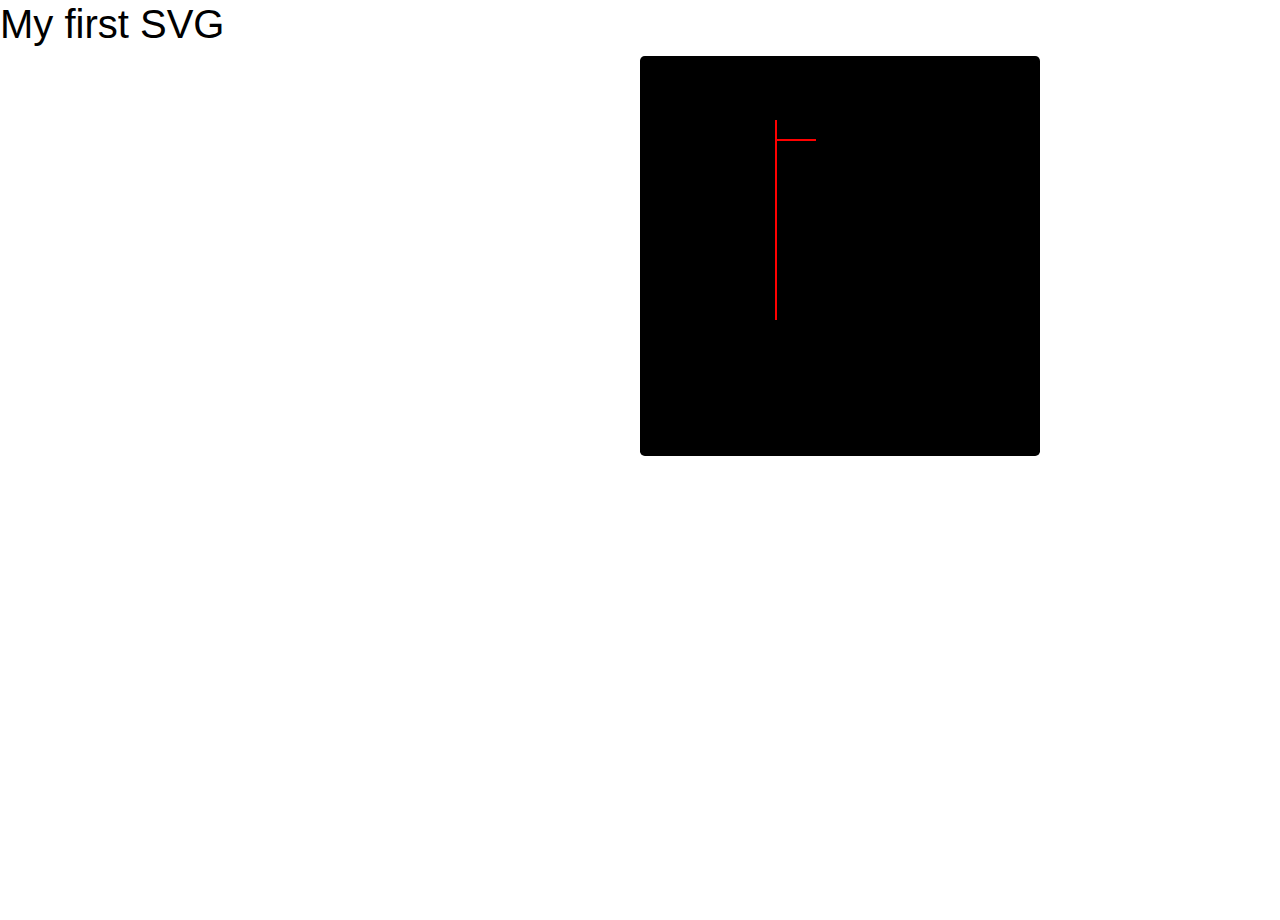
==== Graphics/index.html @ 1e736ce1 "Need to finish the char* to create a graphics.html to load to the webpage" ====
<!-- Author: Patrick Di Salvo -->
<!-- Date: Jan. 11th 2019 -->
<!-- Graphics for drawing the ladders generated by the program -->
<!-- Will be used on combos.org -->
<!DOCTYPE html>
<html lang="en">

<head>

    <meta charset="UTF-8">
    <meta name="viewport" content="width=device-width, initial-scale=1.0">
    <meta http-equiv="X-UA-Compatible" content="ie=edge">


    <!-- Load bootstrap and own css page -->
    <link href="https://stackpath.bootstrapcdn.com/bootstrap/4.3.1/css/bootstrap.min.css" rel="stylesheet"
        type="text/css" integrity="sha384-ggOyR0iXCbMQv3Xipma34MD+dH/1fQ784/j6cY/iJTQUOhcWr7x9JvoRxT2MZw1T"
        crossorigin="anonymous">
    <link href="../style/homepage.css" rel="stylesheet" type="text/css">

    <!-- Load JQuery -->
    <script src="https://ajax.googleapis.com/ajax/libs/jquery/3.3.1/jquery.min.js"></script>
    <link href="style.css" rel="stylesheet" type="text/css">
    <link href="homepage.css" rel="stylesheet" type="text/css">




</head>
<!-- Graphics for the ladders. -->

<body>
    <h1>My first SVG</h1>
    <div class="jumbotron">
        <svg width="200" height="800" class="SVG" id="graphic">
        </svg>


    </div>

    <script> 
        $(document).ready(function(){

            $('#graphic').load('graphics.html', function(){
                alert("load was performed");
            });
        
        });
    </script>
   
</body>

</html>
---- Graphics/style.css ----
/* The style for the body */
body, html {
    background: white;
    color: black;
    font-family: Arial, Helvetica, sans-serif;
    /* remove auto margin in the bod */
    margin : 0px;
    padding : 0px;
    
}


.jumbotron
{
    background:black;
    display: inline-block;
    left:50%;
    position: relative;
    height: 400px;
    width: 400px;
}

.SVG
{
    position: relative;
    left:25%;
}
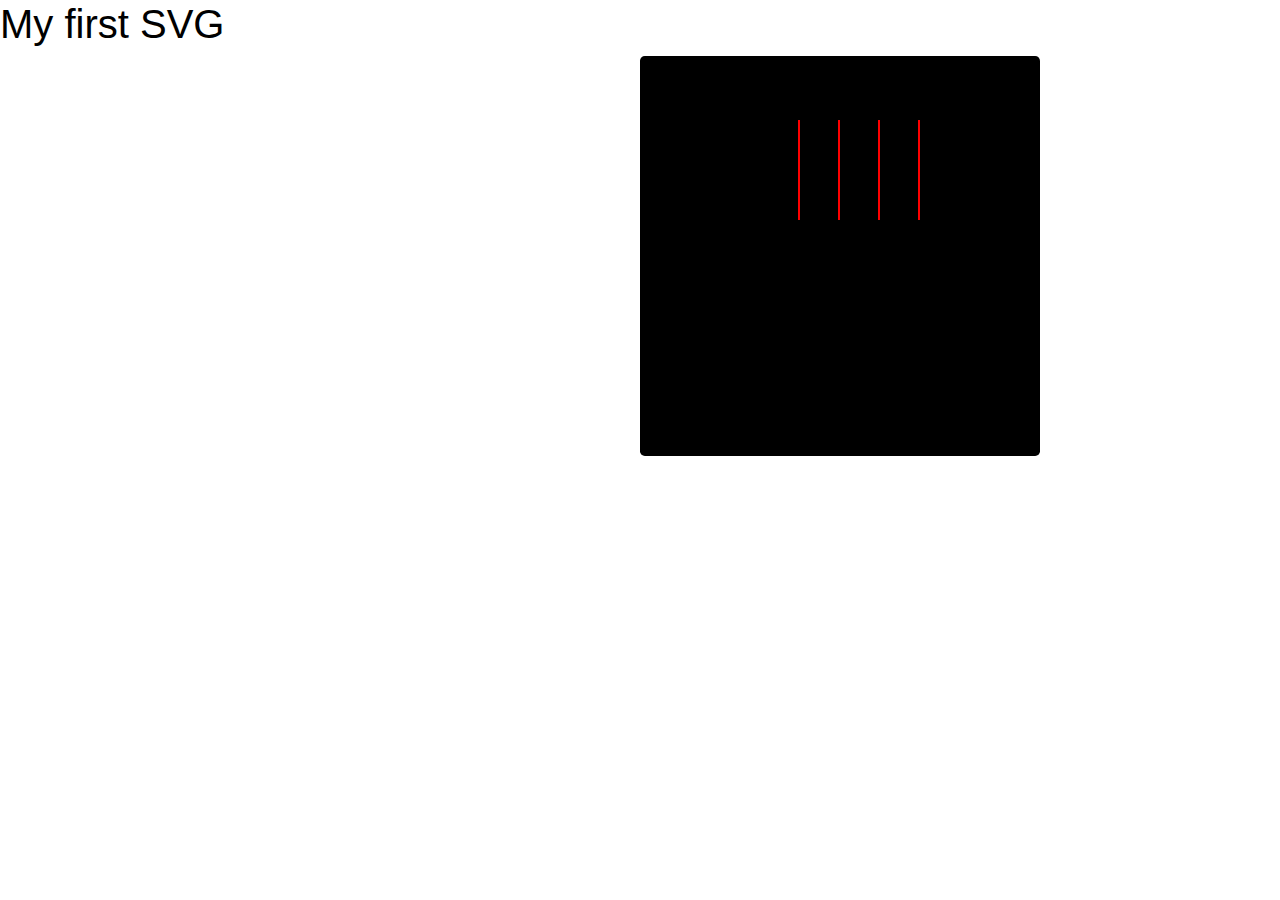
==== commit 20ba8bbc: "Need to finish the htmlBody function. Need to insert the horizontal bars" ====
--- a/Graphics/index.html
+++ b/Graphics/index.html
@@ -23,7 +23,16 @@
     <link href="style.css" rel="stylesheet" type="text/css">
     <link href="homepage.css" rel="stylesheet" type="text/css">
 
+    <script> 
+        $(document).ready(function(){
 
+            $('.jumbotron').append('graphic.html');
+            $('.jumbotron').load('graphics.html', function(){
+                alert("load was performed");
+            });
+        
+        });
+    </script>
 
 
 </head>
@@ -32,21 +41,10 @@
 <body>
     <h1>My first SVG</h1>
     <div class="jumbotron">
-        <svg width="200" height="800" class="SVG" id="graphic">
-        </svg>
-
 
     </div>
 
-    <script> 
-        $(document).ready(function(){
-
-            $('#graphic').load('graphics.html', function(){
-                alert("load was performed");
-            });
-        
-        });
-    </script>
+    
    
 </body>
 
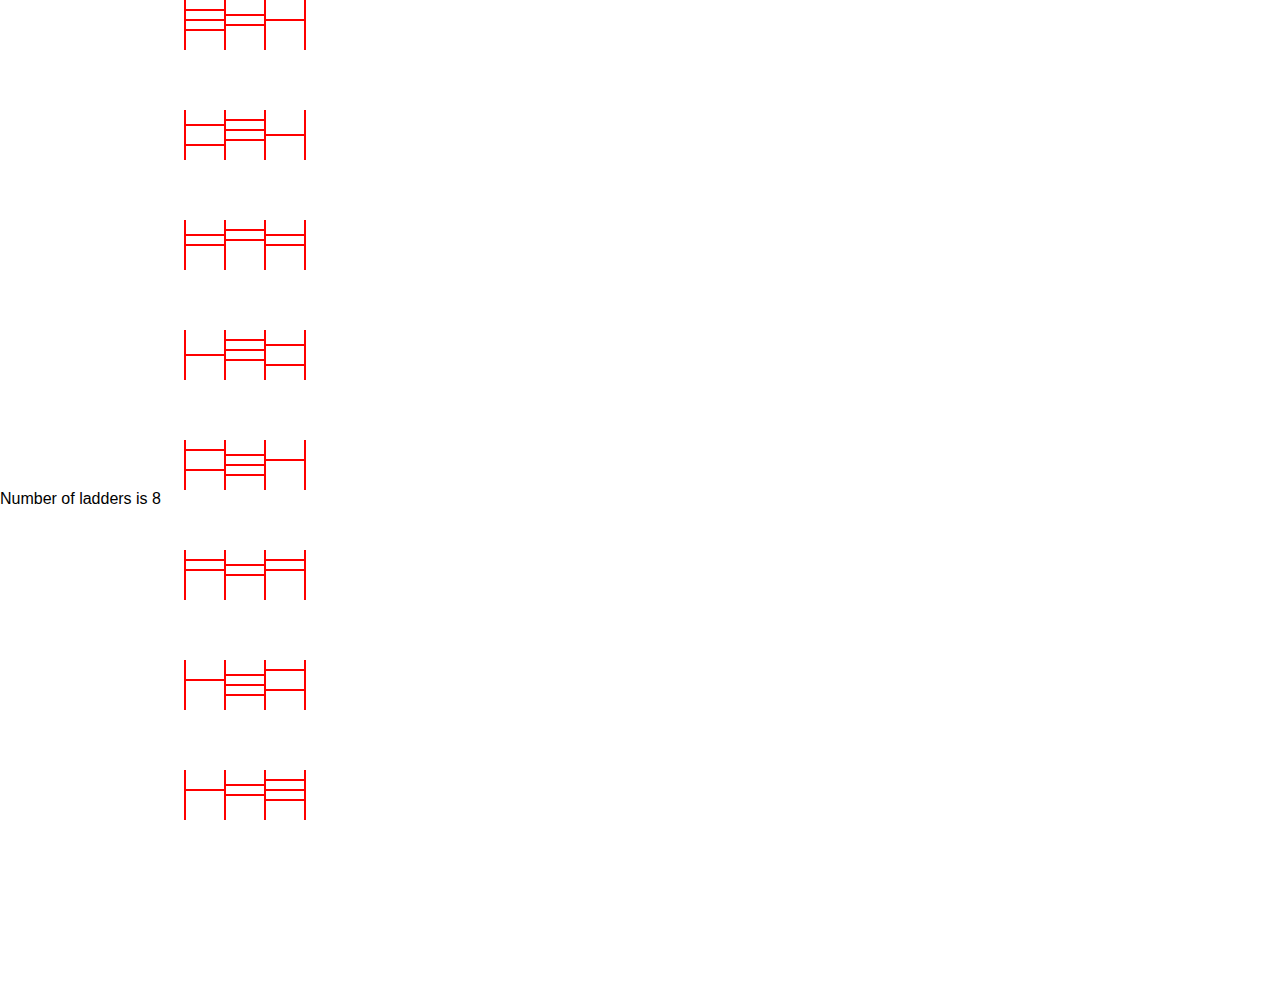
==== commit 75daf27f: "a" ====
--- a/Graphics/index.html
+++ b/Graphics/index.html
@@ -27,7 +27,7 @@
         $(document).ready(function(){
 
             $('.jumbotron').append('graphic.html');
-            $('.jumbotron').load('graphics.html', function(){
+            $('#bod').load('graphics.html', function(){
                 alert("load was performed");
             });
         
@@ -38,14 +38,14 @@
 </head>
 <!-- Graphics for the ladders. -->
 
-<body>
+<body id="bod">
     <h1>My first SVG</h1>
     <div class="jumbotron">
-
+ 
     </div>
 
     
    
 </body>
 
-</html>+</html>
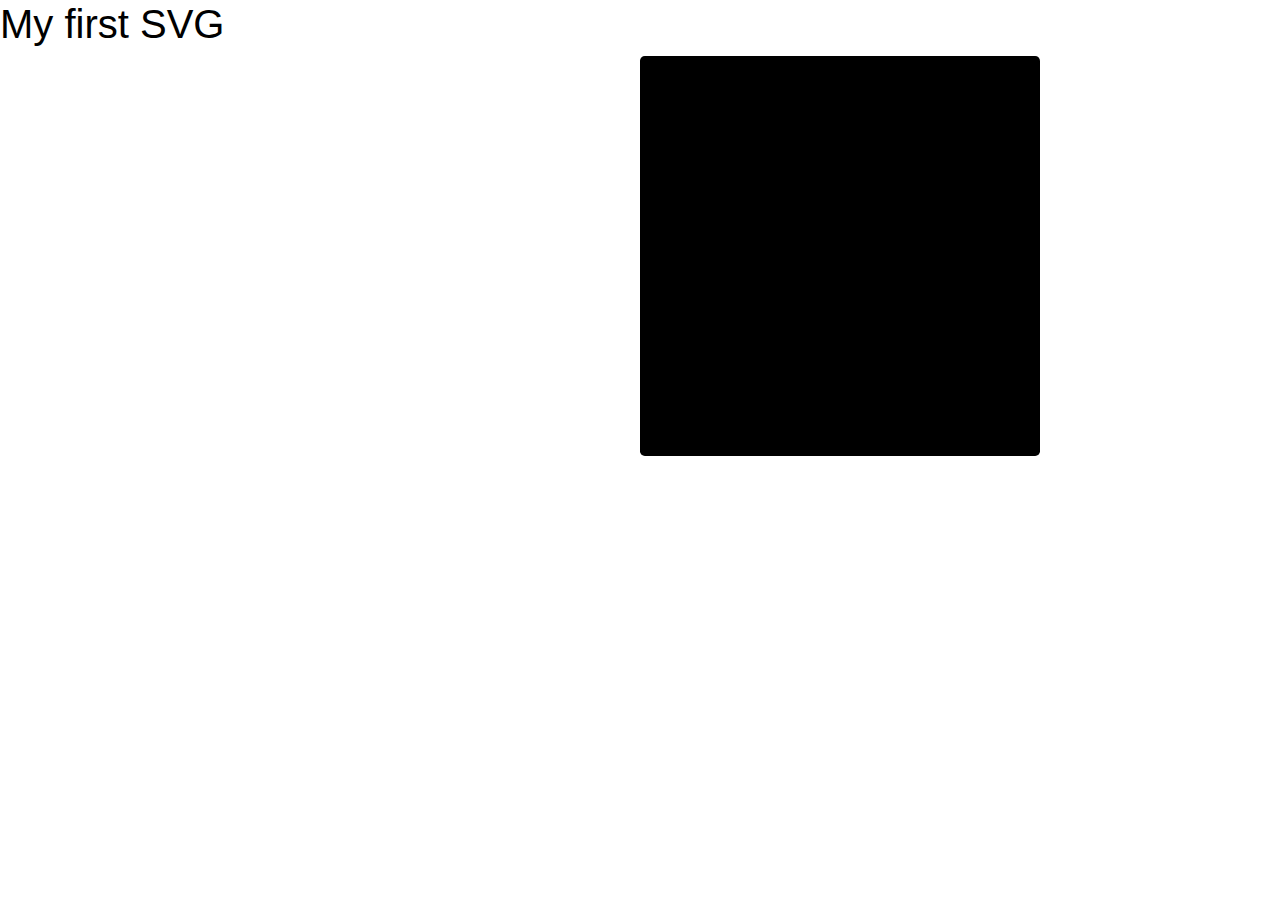
==== commit 38796707: "ss" ====
--- a/Graphics/index.html
+++ b/Graphics/index.html
@@ -27,9 +27,7 @@
         $(document).ready(function(){
 
             $('.jumbotron').append('graphic.html');
-            $('#bod').load('graphics.html', function(){
-                alert("load was performed");
-            });
+            $('#bod').load('graphics.html');
         
         });
     </script>
